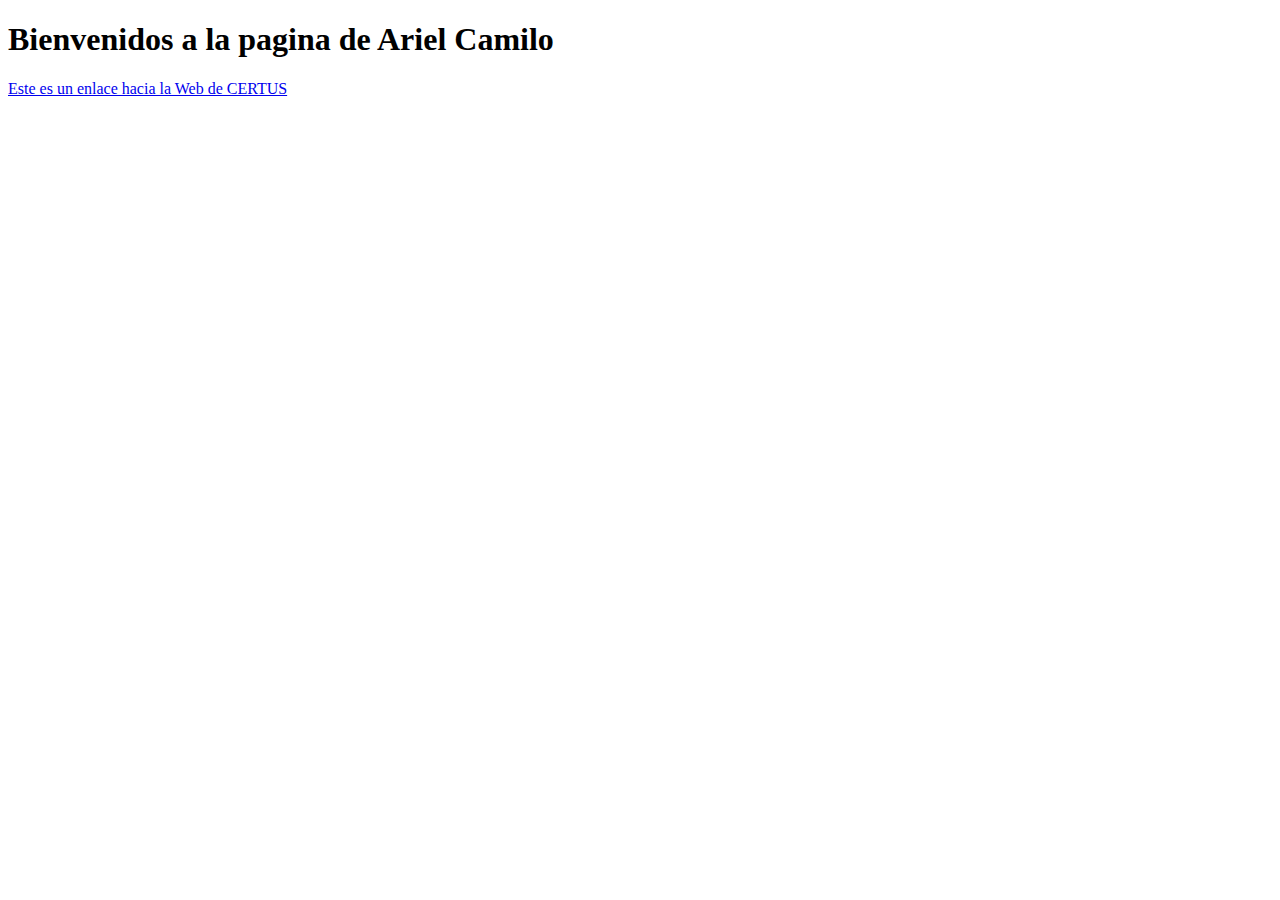
==== index.html @ 879526ab "enlace" ====
<!DOCTYPE html>
<html lang="es">
<head>
    <meta charset="UTF-8">
    <meta http-equiv="X-UA-Compatible" content="IE=edge">
    <meta name="viewport" content="width=device-width, initial-scale=1.0">
    <title>Certus</title>
</head>
<body>
    <h1>Bienvenidos a la pagina de Ariel Camilo</h1>
  
    <a href="www.certus.edu.pe">Este es un enlace hacia la Web de CERTUS</a>
</body>
</html>
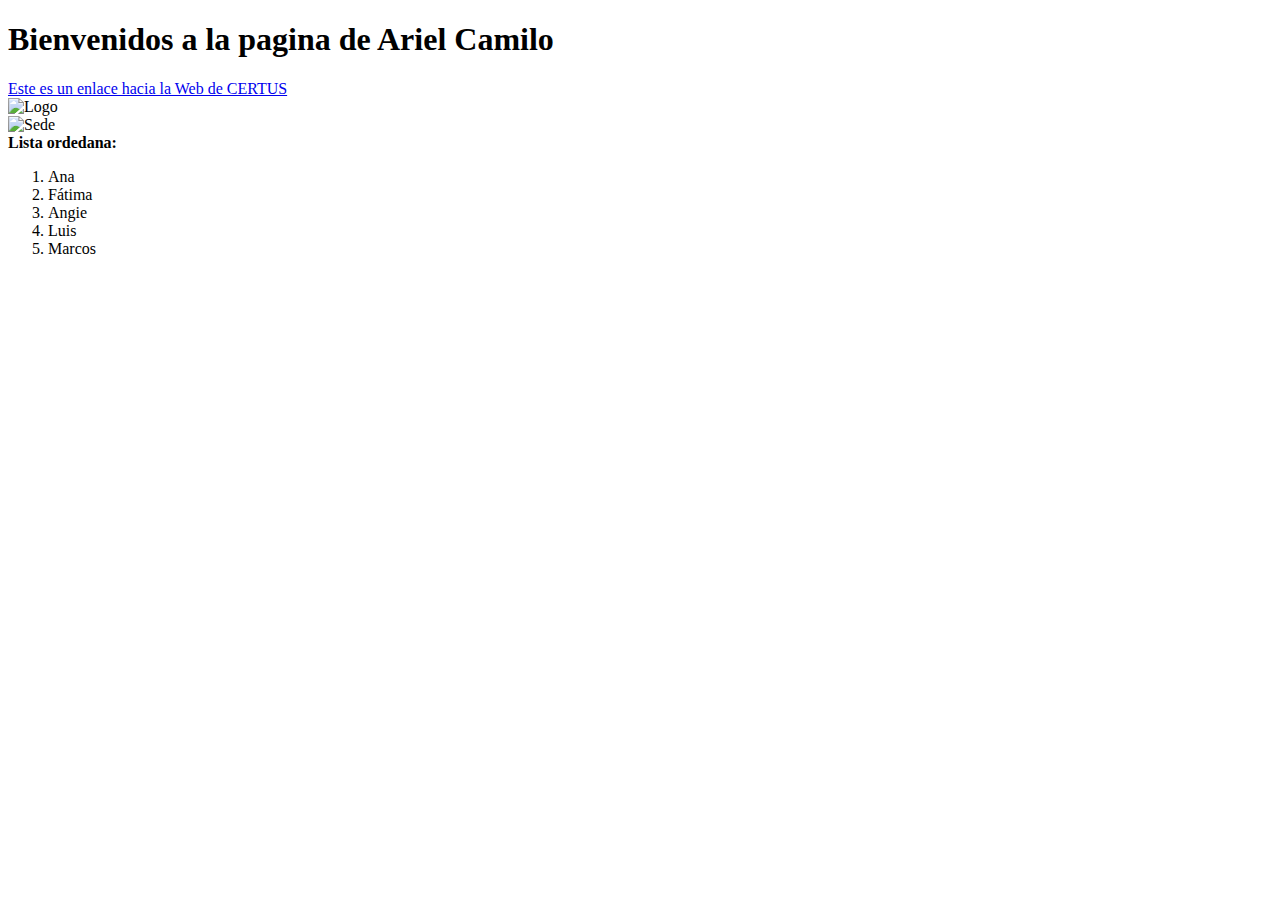
==== commit b87fa3f2: "Listas" ====
--- a/index.html
+++ b/index.html
@@ -9,6 +9,18 @@
 <body>
     <h1>Bienvenidos a la pagina de Ariel Camilo</h1>
   
-    <a href="www.certus.edu.pe">Este es un enlace hacia la Web de CERTUS</a>
+    <a href="https://intranet.certus.edu.pe/Login/">Este es un enlace hacia la Web de CERTUS</a><br>
+    <img src="img/Logo Certus.png" alt="Logo" width="200em"><br>
+    <img src="img/sede.jpg" alt="Sede" width="500em"><br>
+
+    <!--Listas ordenadas, desordenadas y lista de definiciones-->
+    <b>Lista ordedana:</b>
+    <ol>  <!-- Lista ordenada -->
+        <li>Ana</li>    <!-- Elemento de lista, Enumerado -->
+        <li>Fátima</li>
+        <li>Angie</li>
+        <li>Luis</li>
+        <li>Marcos</li>
+    </ol>
 </body>
 </html>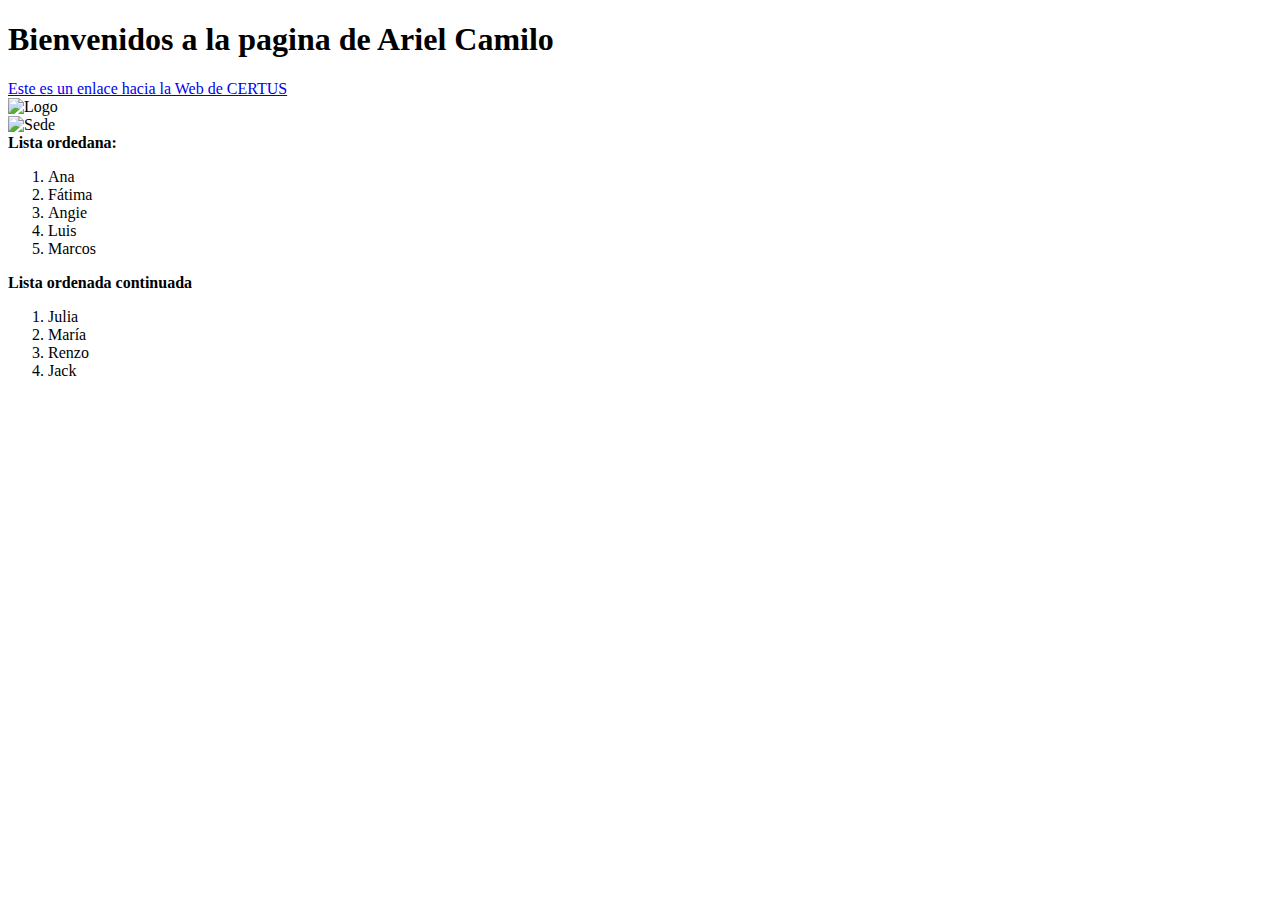
==== commit 62de0d5c: "lista2" ====
--- a/index.html
+++ b/index.html
@@ -22,5 +22,12 @@
         <li>Luis</li>
         <li>Marcos</li>
     </ol>
+    <b>Lista ordenada continuada</b>
+    <ol>
+        <li>Julia</li>
+        <li>María</li>
+        <li>Renzo</li>
+        <li>Jack</li>
+    </ol>
 </body>
 </html>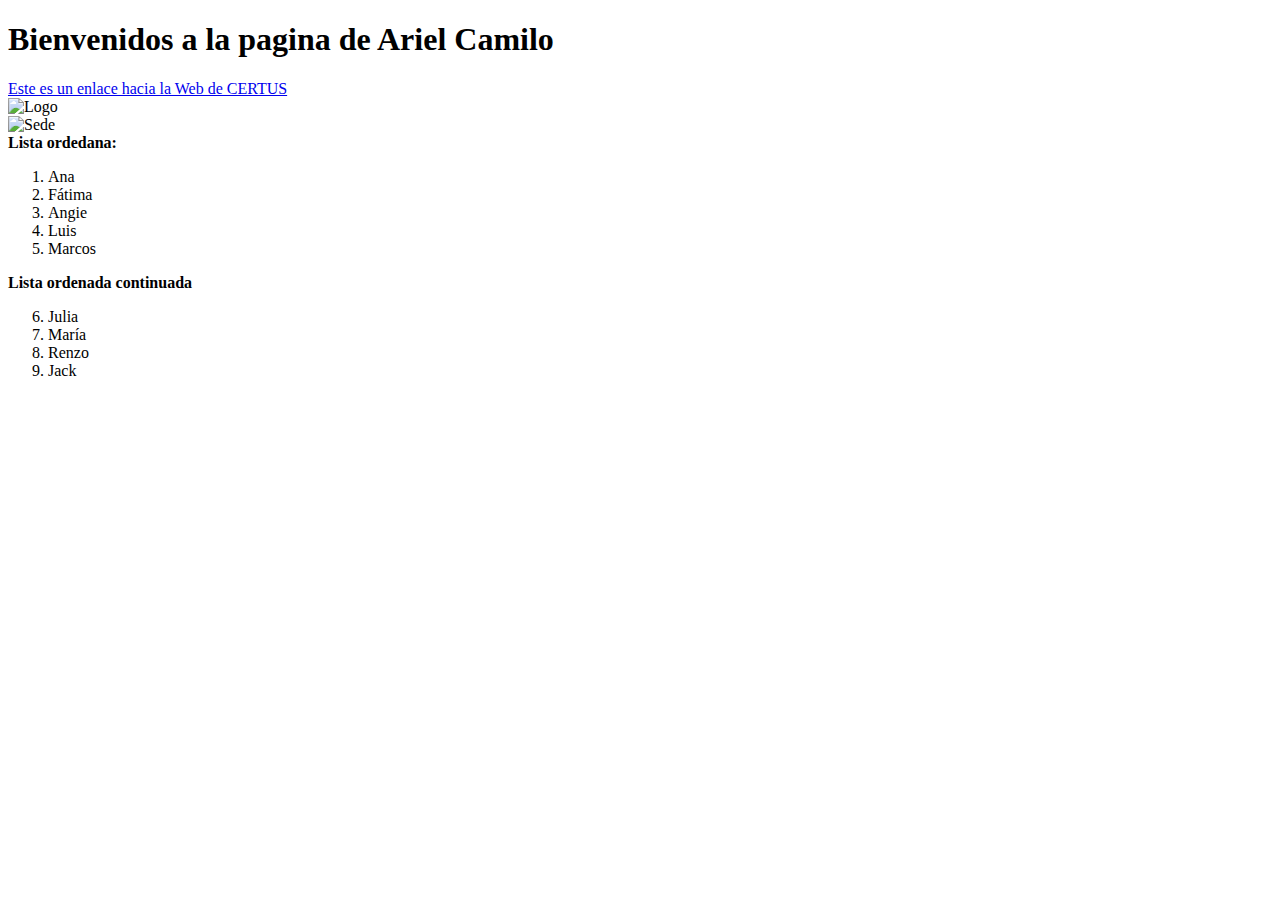
==== commit faeffbd1: "start" ====
--- a/index.html
+++ b/index.html
@@ -23,7 +23,7 @@
         <li>Marcos</li>
     </ol>
     <b>Lista ordenada continuada</b>
-    <ol>
+    <ol start="6">
         <li>Julia</li>
         <li>María</li>
         <li>Renzo</li>
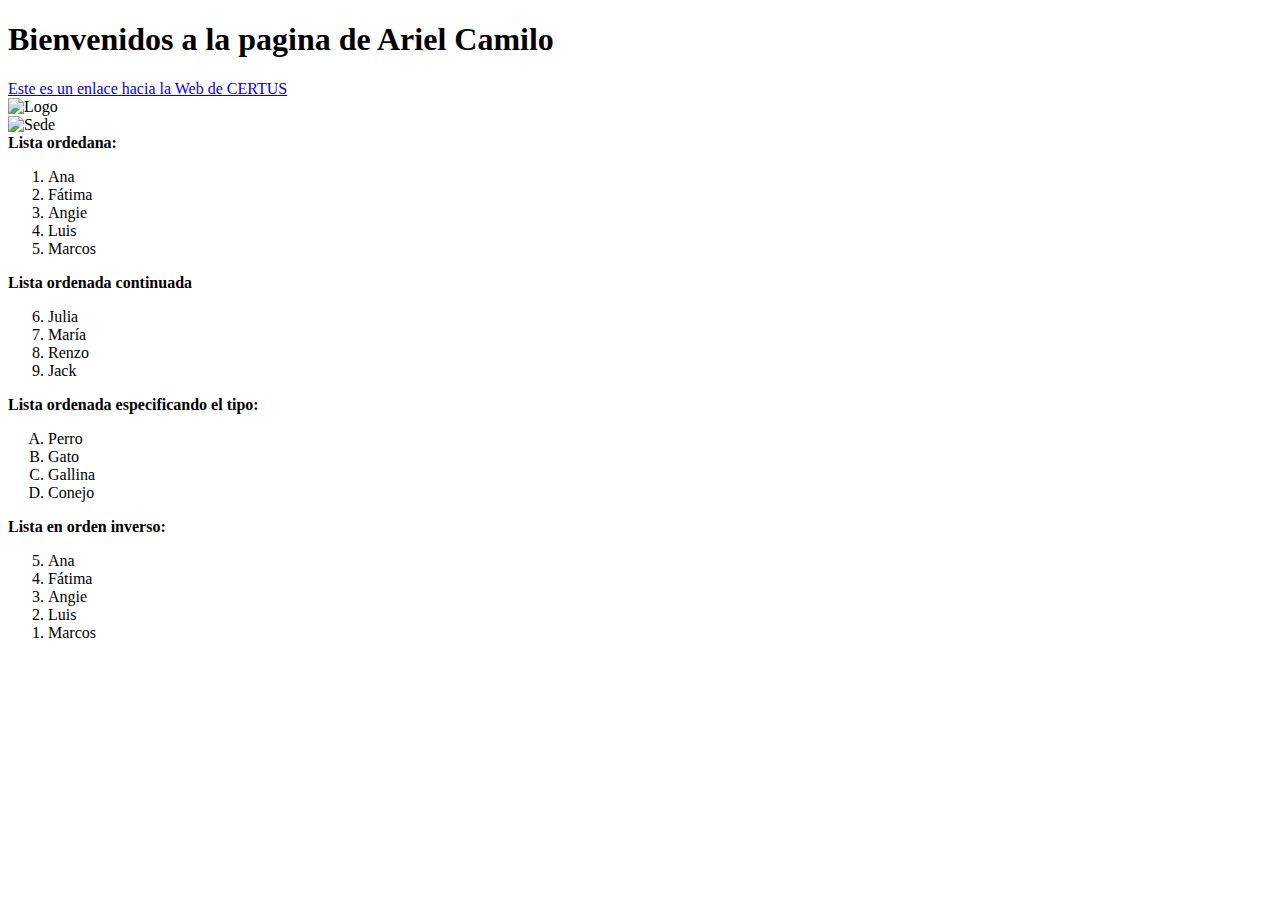
==== commit 36aed551: "reverse" ====
--- a/index.html
+++ b/index.html
@@ -29,5 +29,22 @@
         <li>Renzo</li>
         <li>Jack</li>
     </ol>
+    <b>Lista ordenada especificando el tipo:</b>
+    <ol type="A">
+        <li>Perro</li>
+        <li>Gato</li>
+        <li>Gallina</li>
+        <li>Conejo</li>        
+    </ol>
+
+    <b>Lista en orden inverso:</b>
+    <ol reversed>
+        <li>Ana</li> 
+        <li>Fátima</li>
+        <li>Angie</li>
+        <li>Luis</li>
+        <li>Marcos</li>       
+    </ol>
+
 </body>
 </html>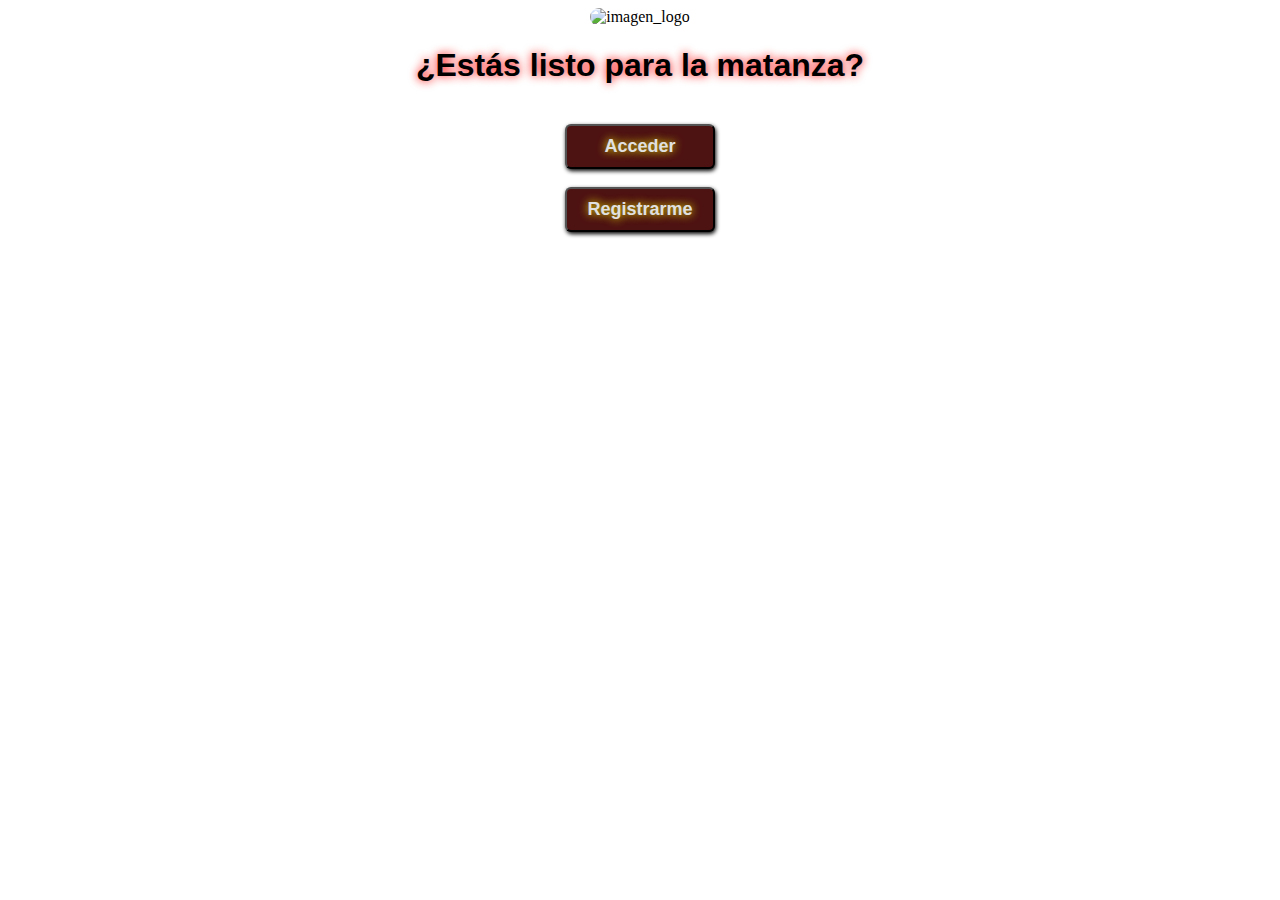
==== commit 9fc7861d: "update index" ====
--- a/index.html
+++ b/index.html
@@ -4,47 +4,19 @@
     <meta charset="UTF-8">
     <meta http-equiv="X-UA-Compatible" content="IE=edge">
     <meta name="viewport" content="width=device-width, initial-scale=1.0">
-    <title>Certus</title>
+    <title>República de Cacería</title> 
+
+    <link rel="stylesheet" href="css/styles.css">
+    <link rel="icon" href="img/ico.png">
+    <script src="js/interactions.js"></script>
+
 </head>
 <body>
-    <h1>Bienvenidos a la pagina de Ariel Camilo</h1>
-  
-    <a href="https://intranet.certus.edu.pe/Login/">Este es un enlace hacia la Web de CERTUS</a><br>
-    <img src="img/Logo Certus.png" alt="Logo" width="200em"><br>
-    <img src="img/sede.jpg" alt="Sede" width="500em"><br>
-
-    <!--Listas ordenadas, desordenadas y lista de definiciones-->
-    <b>Lista ordedana:</b>
-    <ol>  <!-- Lista ordenada -->
-        <li>Ana</li>    <!-- Elemento de lista, Enumerado -->
-        <li>Fátima</li>
-        <li>Angie</li>
-        <li>Luis</li>
-        <li>Marcos</li>
-    </ol>
-    <b>Lista ordenada continuada</b>
-    <ol start="6">
-        <li>Julia</li>
-        <li>María</li>
-        <li>Renzo</li>
-        <li>Jack</li>
-    </ol>
-    <b>Lista ordenada especificando el tipo:</b>
-    <ol type="A">
-        <li>Perro</li>
-        <li>Gato</li>
-        <li>Gallina</li>
-        <li>Conejo</li>        
-    </ol>
-
-    <b>Lista en orden inverso:</b>
-    <ol reversed>
-        <li>Ana</li> 
-        <li>Fátima</li>
-        <li>Angie</li>
-        <li>Luis</li>
-        <li>Marcos</li>       
-    </ol>
-
+    <center>
+        <img src="img/Repub.png" alt="imagen_logo" width="350px">
+        <h1>¿Estás listo para la matanza?</h1><br>
+        <input type="button" onclick="go(1)" class="boton_acceder" value="Acceder"><br><br>
+        <input type="button" onclick="go(2)" class="boton_registrar" name="registrar" value="Registrarme">
+    </center>
 </body>
-</html>+</html>
--- a/css/styles.css
+++ b/css/styles.css
@@ -0,0 +1,65 @@
+body {
+    background-image: url("../img/rojo1.jpg");
+    background-size: cover;
+    background-attachment: fixed;
+}
+body h1{
+    color: #000000;
+    font-family: 'Trebuchet MS', sans-serif;
+    text-shadow: 0px 0px 10px #ff0000;
+}
+body h2{
+    color: #000000;
+    font-family: 'Trebuchet MS', sans-serif;
+    text-shadow: 0px 0px 10px #ff0000;
+}
+body h3{
+    color: #000000;
+    font-family: 'Trebuchet MS', sans-serif;
+    text-shadow: 0px 0px 10px #ff0000;
+}
+
+body img{
+    border-radius: 15px;
+}
+
+.boton_acceder, .boton_registrar, .boton_crearcuenta{
+    font-family:'Gill Sans', 'Gill Sans MT', Calibri, 'Trebuchet MS', sans-serif;
+    font-weight: bold;
+    color: #e0e0e0;
+    font-size: 18px;
+    padding: 10px;
+    width: 150px;
+    background-color: rgb(77, 18, 18);
+    box-shadow: 1px 2px 4px rgba(0, 0, 0, 3);
+    border-radius: 6px;  
+    transition: all 0.8s ease;
+    text-shadow: 0 0 10px rgb(255, 255, 0);
+}
+
+.boton_registrar:hover, .boton_crearcuenta:hover , .boton_acceder:hover{
+    color:rgb(255, 255, 255);
+    background: #b31717;
+}
+
+.form{
+    width: 30%;
+    margin: auto;
+    padding: 7px;
+    border: 1px solid black;
+    box-shadow: 0 0 7px rgb(0, 0, 0);
+    border-radius: 15px;
+    background-color: #300000;
+}
+
+.form p, input{
+    color: #000000;
+    font-weight: bold;
+    font-size: 20px;
+    font-family:'Gill Sans', 'Gill Sans MT', Calibri, 'Trebuchet MS', sans-serif;
+    text-shadow: 0 0 6px rgb(255, 0, 0);
+}
+
+body img{
+    background-color: rgba(104, 104, 104, 0);
+}
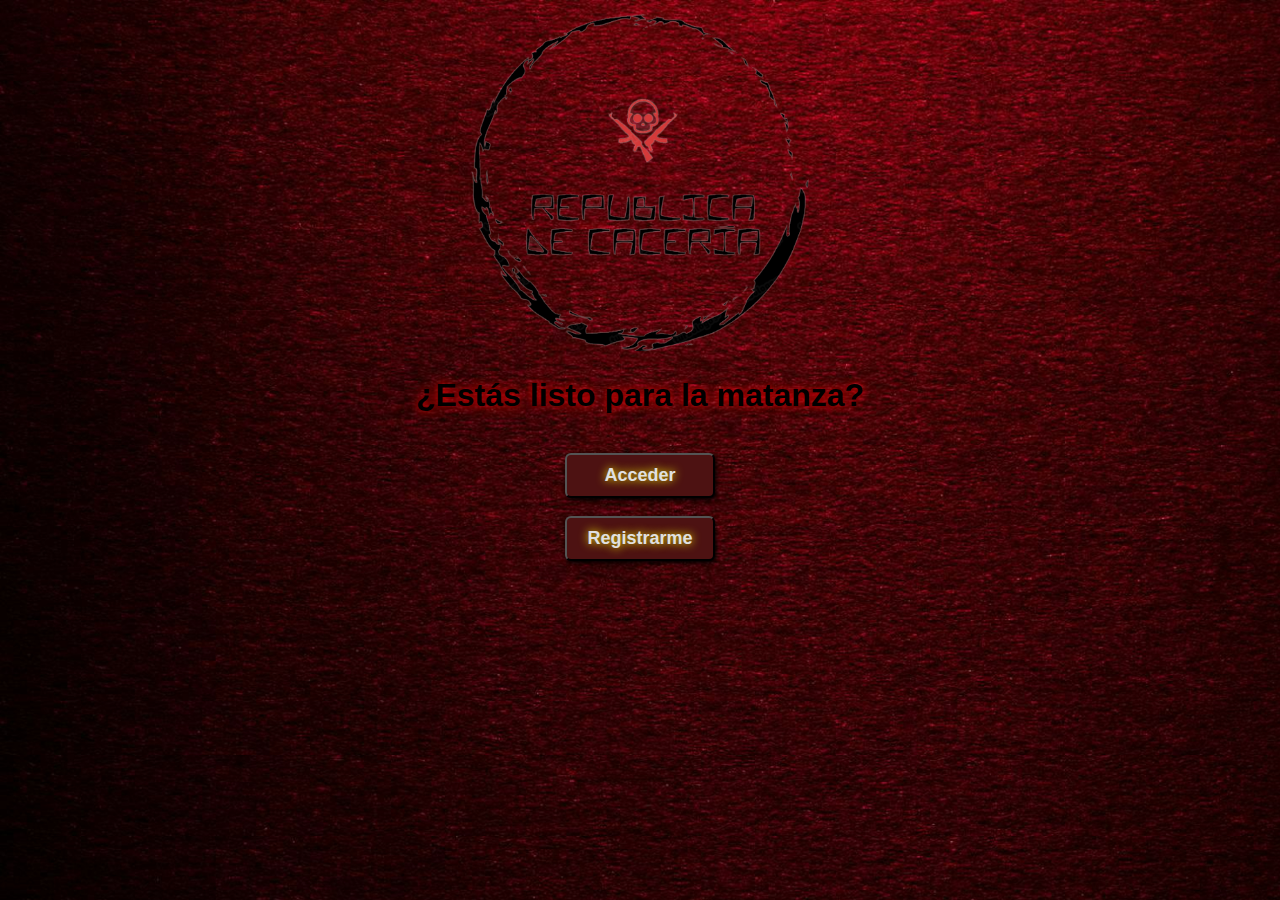
==== commit 3267ccb9: "Nueva pagina" ====
--- a/index.html
+++ b/index.html
@@ -1,22 +1,22 @@
-<!DOCTYPE html>
-<html lang="es">
-<head>
-    <meta charset="UTF-8">
-    <meta http-equiv="X-UA-Compatible" content="IE=edge">
-    <meta name="viewport" content="width=device-width, initial-scale=1.0">
-    <title>República de Cacería</title> 
-
-    <link rel="stylesheet" href="css/styles.css">
-    <link rel="icon" href="img/ico.png">
-    <script src="js/interactions.js"></script>
-
-</head>
-<body>
-    <center>
-        <img src="img/Repub.png" alt="imagen_logo" width="350px">
-        <h1>¿Estás listo para la matanza?</h1><br>
-        <input type="button" onclick="go(1)" class="boton_acceder" value="Acceder"><br><br>
-        <input type="button" onclick="go(2)" class="boton_registrar" name="registrar" value="Registrarme">
-    </center>
-</body>
-</html>
+<!DOCTYPE html>
+<html lang="es">
+<head>
+    <meta charset="UTF-8">
+    <meta http-equiv="X-UA-Compatible" content="IE=edge">
+    <meta name="viewport" content="width=device-width, initial-scale=1.0">
+    <title>República de Cacería</title> 
+
+    <link rel="stylesheet" href="css/styles.css">
+    <link rel="icon" href="img/ico.png">
+    <script src="js/interactions.js"></script>
+
+</head>
+<body>
+    <center>
+        <img src="img/Repub.png" alt="imagen_logo" width="350px">
+        <h1>¿Estás listo para la matanza?</h1><br>
+        <input type="button" onclick="go(1)" class="boton_acceder" value="Acceder"><br><br>
+        <input type="button" onclick="go(2)" class="boton_registrar" name="registrar" value="Registrarme">
+    </center>
+</body>
+</html>--- a/css/styles.css
+++ b/css/styles.css
@@ -62,4 +62,4 @@
 
 body img{
     background-color: rgba(104, 104, 104, 0);
-}
+}